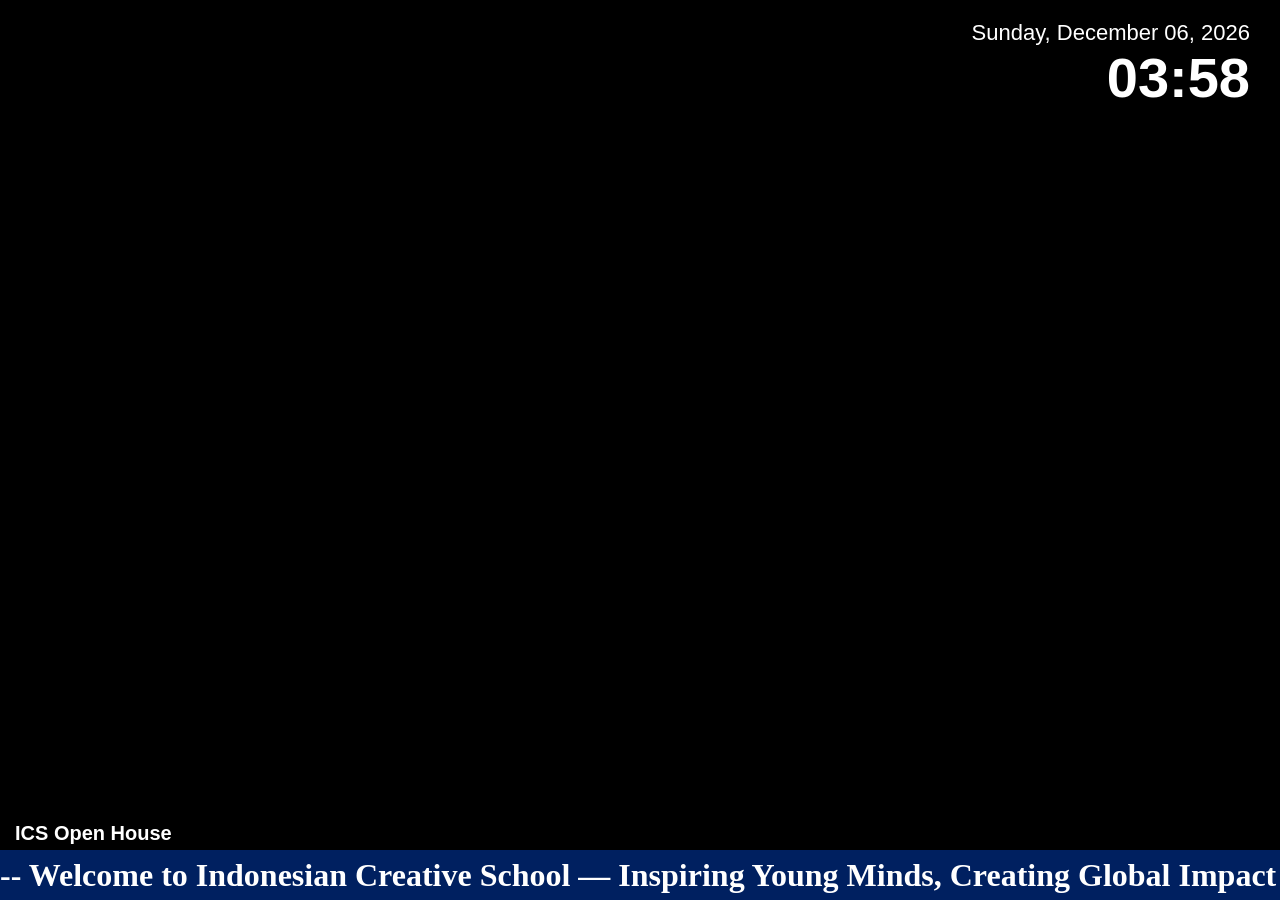
==== index.html @ 281ab39d "Update running text in index.html for November agenda" ====
<!DOCTYPE html>
<html>

<head>
    <meta charset="UTF-8">
    <title>ICS Display</title>
    <link rel="stylesheet" href="style.css">
</head>

<body>

    <!-- Clock -->
    <div id="datetime">
        <div id="date"></div>
        <div id="clock"></div>
    </div>

<!-- YouTube Video -->
<div class="video-container">
<iframe
    id="ytplayer"
    src="https://www.youtube.com/embed/U5-JRAvolMo?autoplay=1&loop=1&playlist=U5-JRAvolMo&controls=1&rel=0&playsinline=1&vq=hd1080"
    title="YouTube video player"
    frameborder="0"
    allow="autoplay; encrypted-media"
    allowfullscreen>
</iframe>
</div>

    
<!-- Poster Popup -->
<div id="poster-popup">
    <img
        id="poster-image"
        src="images/pop up (1).png"
        alt="ICS Event Information">
</div>
    
 <!-- Clock -->
<div id="datetime">
    <div id="date"></div>
    <div id="clock"></div>
</div>

<!-- Countdown -->
<div id="countdown"></div>

<!-- Running Text -->
<div class="ticker">
    <div class="ticker-text">
        -- Welcome to Indonesian Creative School — Inspiring Young Minds, Creating Global Impact -- |📅 ICS AGENDA – NOVEMBER 2026 | 7 & 14 November – Mini & Big Open House (TBC) 
        | 10 November – National Heroes Day | 21 November – Three Ways Conference (TWC) – Selected Participants | 23–27 November – Oral Test (Toddler, EY1, EY2 & EY3) 
        | 25 November – National Teacher’s Day | 27 November – National Planting Day

    </div>
</div>

<script src="script.js"></script>
---- style.css ----
body {
margin:0;
overflow:hidden;
background:black;
}

#datetime {
position:absolute;
top:20px;
right:30px;
z-index:100;
text-align:right;
color:white;
font-family:Arial,sans-serif;
text-shadow:2px 2px 6px rgba(0,0,0,.7);
}

#date {
font-size:22px;
font-weight:400;
margin-bottom:4px;
}

#clock {
font-size:56px;
font-weight:bold;
line-height:1;
}

#countdown {
position:absolute;
left:15px;
bottom:55px;
z-index:200;
color:white;
font-size:20px;
font-family:Arial,sans-serif;
font-weight:bold;
text-shadow:2px 2px 4px rgba(0,0,0,.8);
}

#player {
    width: 100%;
    height: 100%;
    object-fit: cover;
    cursor: pointer;
}

.video-container {
    position: fixed;
    inset: 0;
    width: 100vw;
    height: 100vh;
    z-index: 1;
}

.video-container iframe {
    width: 100%;
    height: 100%;
    border: none;
}
/* 16:9 */
@media (min-aspect-ratio:16/9){
.video-container video{
width:100vw;
height:56.25vw;
}
}

@media (max-aspect-ratio:16/9){
.video-container video{
width:177.78vh;
height:100vh;
}
}

/* ==============================
   POSTER POPUP — SMOOTH & ELEGANT
   ============================== */

#poster-popup {
    display: flex;
    position: fixed;
    inset: 0;
    z-index: 999999;

    align-items: center;
    justify-content: center;

    background: rgba(0, 0, 0, 0.65);

    opacity: 0;
    visibility: hidden;

    transition:
        opacity 0.6s ease,
        visibility 0.6s ease;
}

/* POPUP AKTIF */

#poster-popup.show {
    opacity: 1;
    visibility: visible;
}

/* GAMBAR POSTER */

#poster-popup img {
    display: block;

    width: 90vw;
    height: auto;

    max-width: 1100px;
    max-height: 75vh;

    aspect-ratio: 16 / 9;
    object-fit: contain;
    object-position: center;

    border-radius: 12px;

    box-shadow: 0 15px 45px rgba(0, 0, 0, 0.35);

    opacity: 0;
    transform: scale(0.94);

    transition:
        opacity 0.6s ease,
        transform 0.6s ease;
}

/* ANIMASI SAAT MUNCUL */

#poster-popup.show img {
    opacity: 1;
    transform: scale(1);
}

/* DESKTOP / LAYAR BESAR */

@media (min-width: 768px) {
    #poster-popup img {
        width: 90vw;
        max-width: 90vw;
        max-height: 85vh;
    }
}




/* Running Text */
.ticker{
position:absolute;
bottom:0;
height:50px;
width:100%;
background:#002060;
overflow:hidden;
display:flex;
align-items:center;
z-index:300;
}

.ticker-text{
color:white;
font-size:32px;
font-weight:bold;
white-space:nowrap;
animation:move 60s linear infinite;
}

@keyframes move{
from{
transform:translateX(100%);
}
to{
transform:translateX(-100%);
}
}

#playOverlay{
position:absolute;
top:0;
left:0;
width:100%;
height:100%;
background:rgba(0,0,0,.5);
display:flex;
justify-content:center;
align-items:center;
z-index:9999;
pointer-events:auto;
}
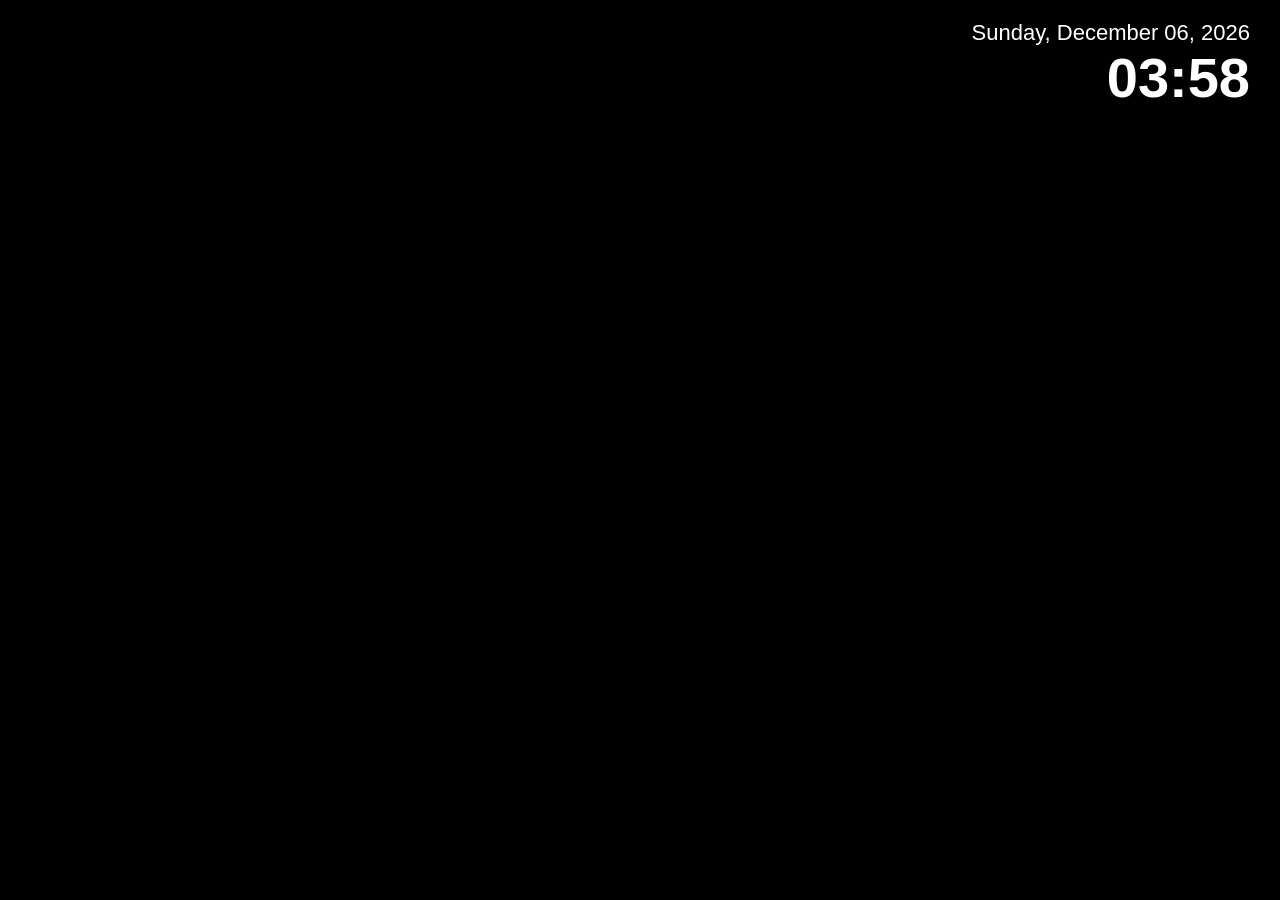
==== commit acd3cd67: "Update index.html" ====
--- a/index.html
+++ b/index.html
@@ -42,10 +42,10 @@
     <div id="clock"></div>
 </div>
 
-<!-- Countdown -->
+<!-- Countdown 
 <div id="countdown"></div>
-
-<!-- Running Text -->
+-->
+<!-- Running Text 
 <div class="ticker">
     <div class="ticker-text">
         -- Welcome to Indonesian Creative School — Inspiring Young Minds, Creating Global Impact -- |📅 ICS AGENDA – NOVEMBER 2026 | 7 & 14 November – Mini & Big Open House (TBC) 
@@ -54,5 +54,5 @@
 
     </div>
 </div>
-
+-->
 <script src="script.js"></script>
